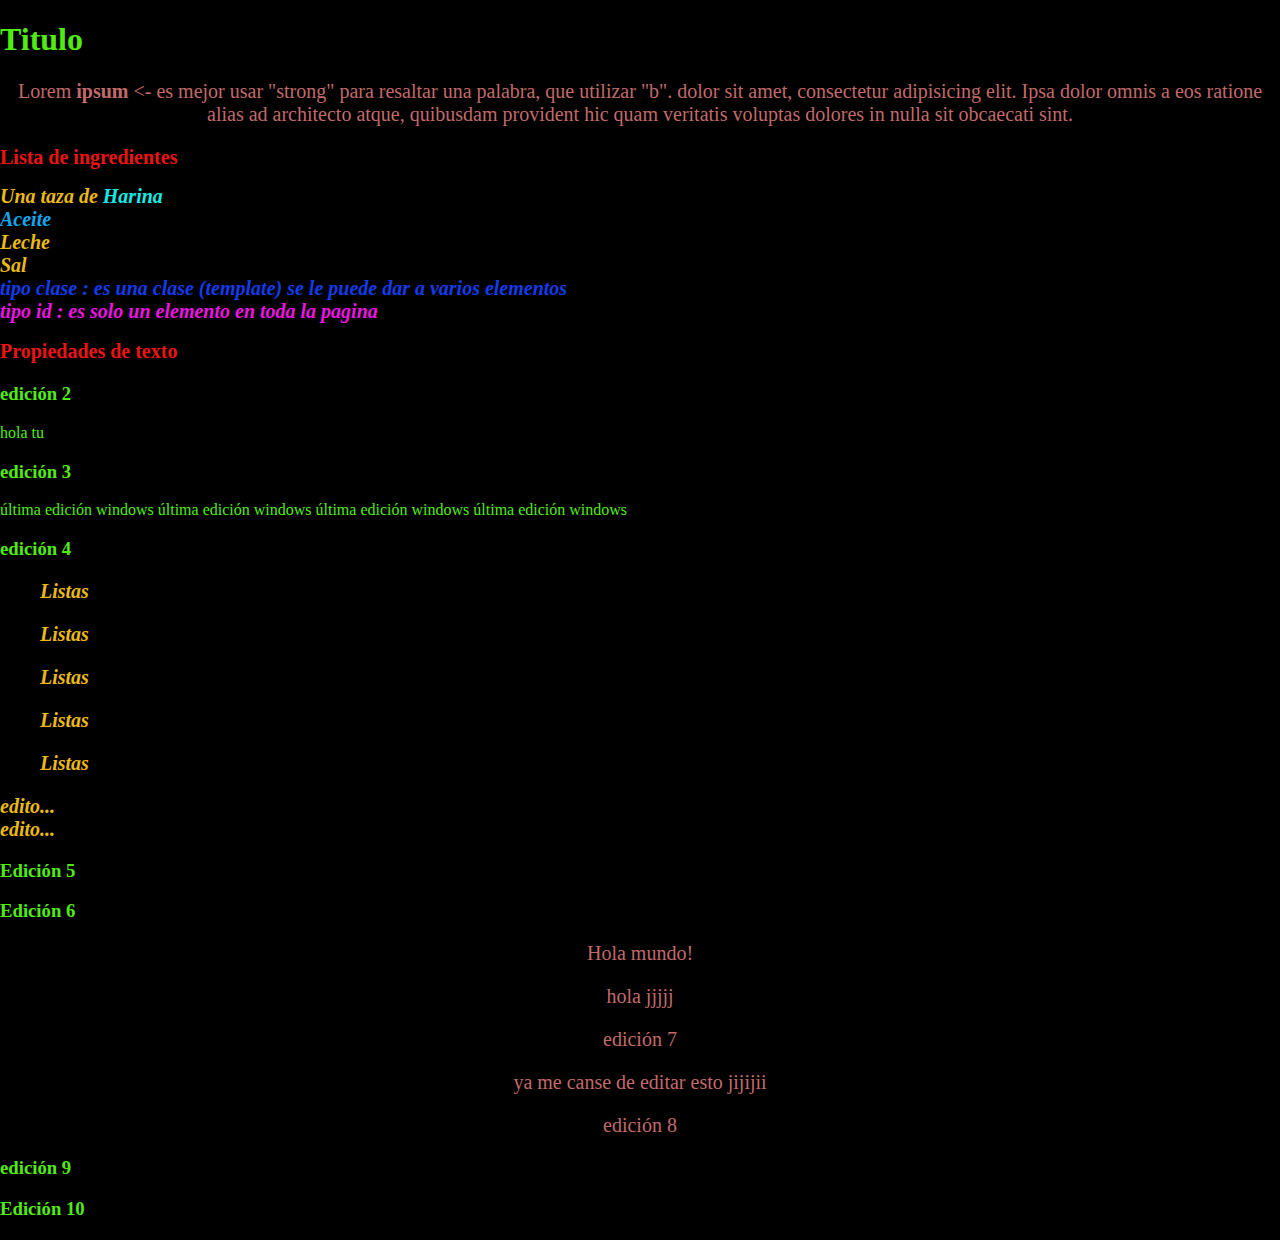
==== index.html @ d1fedbba "modified index" ====
<!DOCTYPE html>
<html lang="en">
<head>
    <meta charset="UTF-8">
    <meta name="viewport" content="width=device-width, initial-scale=1.0">
    <link rel="stylesheet" href="css/style.css">
    <title>CSS</title>
</head>
<body>
    <h1>Titulo</h1>
    <p>Lorem <strong>ipsum</strong> <- es mejor usar "strong" para resaltar una palabra, que utilizar "b". dolor sit amet, consectetur adipisicing elit. Ipsa dolor omnis a eos ratione alias ad architecto atque, quibusdam provident hic quam veritatis voluptas dolores in nulla sit obcaecati sint.</p>
    <h2>Lista de ingredientes</h2>
    <li>Una taza de <span>Harina</span></li>
    <li class="list-aceites">Aceite</li>
    <li>Leche</li>
    <li>Sal</li>

    <li class="locales"> tipo clase : es una clase (template) se le puede dar a varios elementos</li>
    <li id="locales">tipo id : es solo un elemento en toda la pagina</li>
    <h2>Propiedades de texto</h2>

    <p>
        <h3>edición 2</h3>
        <la>hola</la>
        <la>tu</la>
        <h3>edición 3</h3>
        <la>última edición windows</la>
        <la>última edición windows</la>
        <la>última edición windows</la>
        <la>última edición windows</la>
        <h3>edición 4</h3>
        <li>
            <ol>Listas</ol>
            <ol>Listas</ol>
            <ol>Listas</ol>
            <ol>Listas</ol>
            <ol>Listas</ol>
        </li>
        <li>edito...</li>
        <li>edito...</li>
        <h3>Edición 5</h3>
        <h3>Edición 6</h3>
        <p>Hola mundo!</p>
        <p>hola jjjjj</p>
        <p>edición 7</p>
        <p>ya me canse de editar esto jijijii</p>
        <p>edición 8</p>
        <h3>edición 9</h3>
        <h3>Edición 10</h3>
        <h3></h3>
        <h3></h3>
        <h3></h3>
        <h3></h3>
    </p>
</body>
</html>
---- css/style.css ----
body{
    background-color: black;
    color: rgb(81, 235, 20);
    font-family: cursive;
    margin: 0;
    padding: 0;
}
p{
    color: rgb(194, 106, 106);
    font-size: 20px;
    text-align: center;

}
h2{
    color: rgb(235, 20, 20);
    font-size: 20px;
    font-weight: bold;
}
li{
    color: rgb(235, 185, 20);
    font-size: 20px;
    font-style: italic;
    font-weight: bold;
}
span{
    color: rgb(20, 235, 229);
    font-size: 20px;
}
.list-aceites{
    color: rgb(20, 167, 235);
    font-size: 20px;
}
.locales{
    color: rgb(20, 59, 235);
    font-size: 20px;
}
#locales{
    color: rgb(235, 20, 224);
    font-size: 20px;
}
/**/
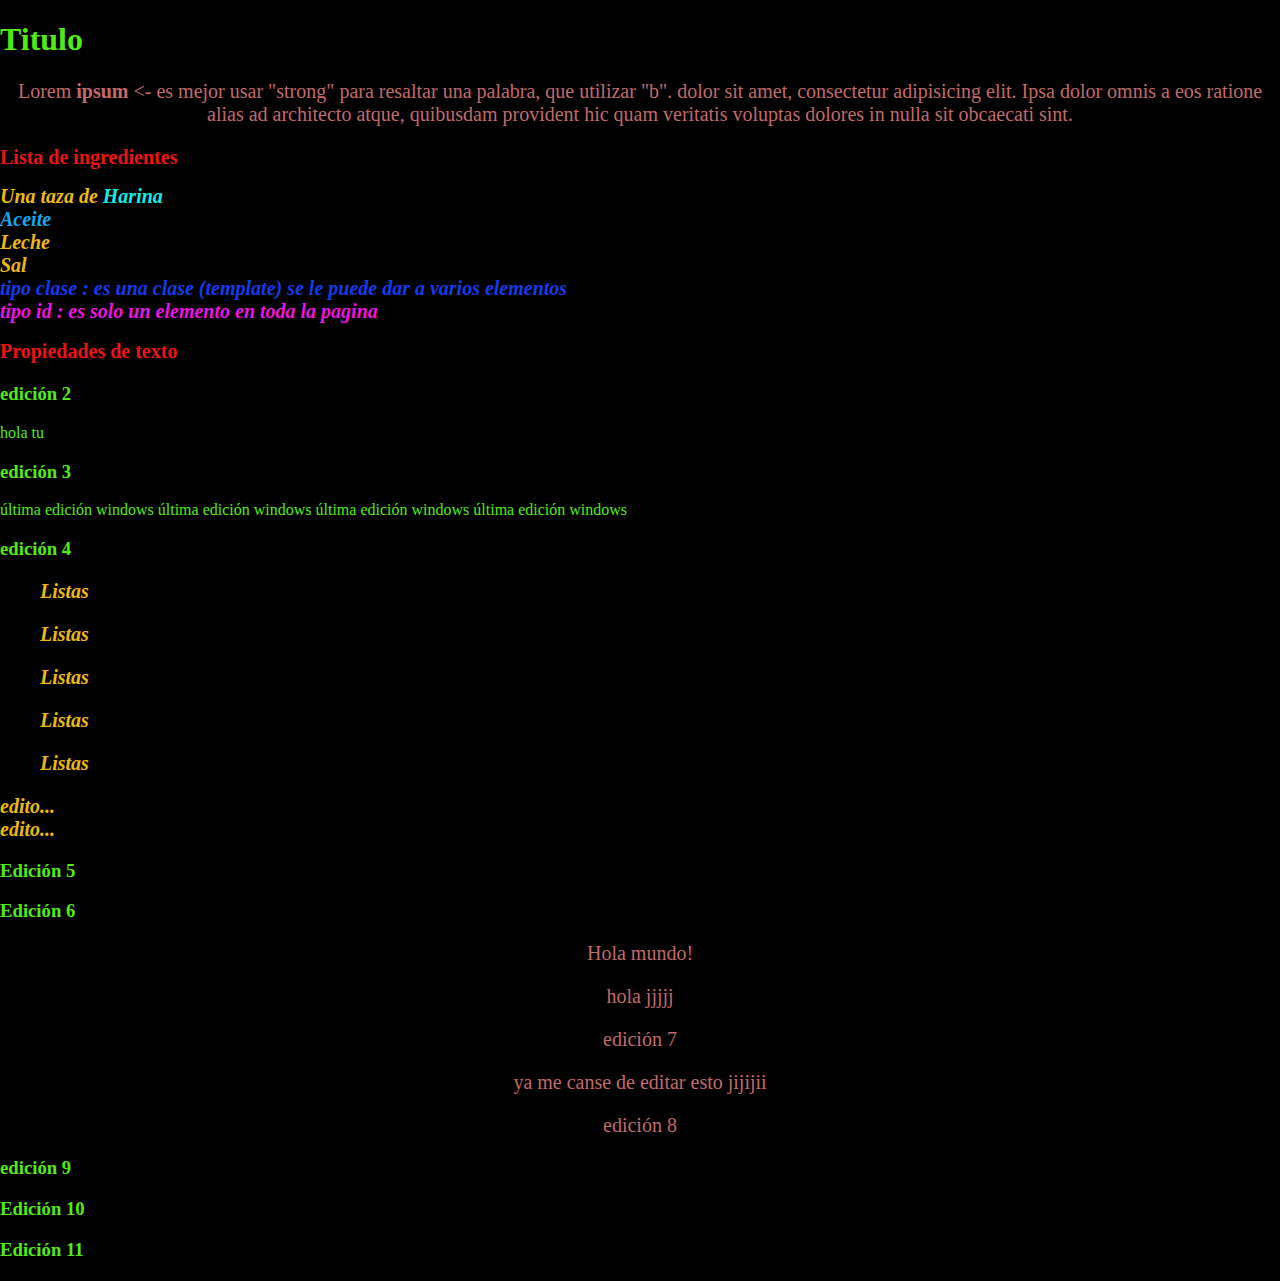
==== commit 08e3e05e: "update" ====
--- a/index.html
+++ b/index.html
@@ -47,7 +47,7 @@
         <p>edición 8</p>
         <h3>edición 9</h3>
         <h3>Edición 10</h3>
-        <h3></h3>
+        <h3>Edición 11</h3>
         <h3></h3>
         <h3></h3>
         <h3></h3>
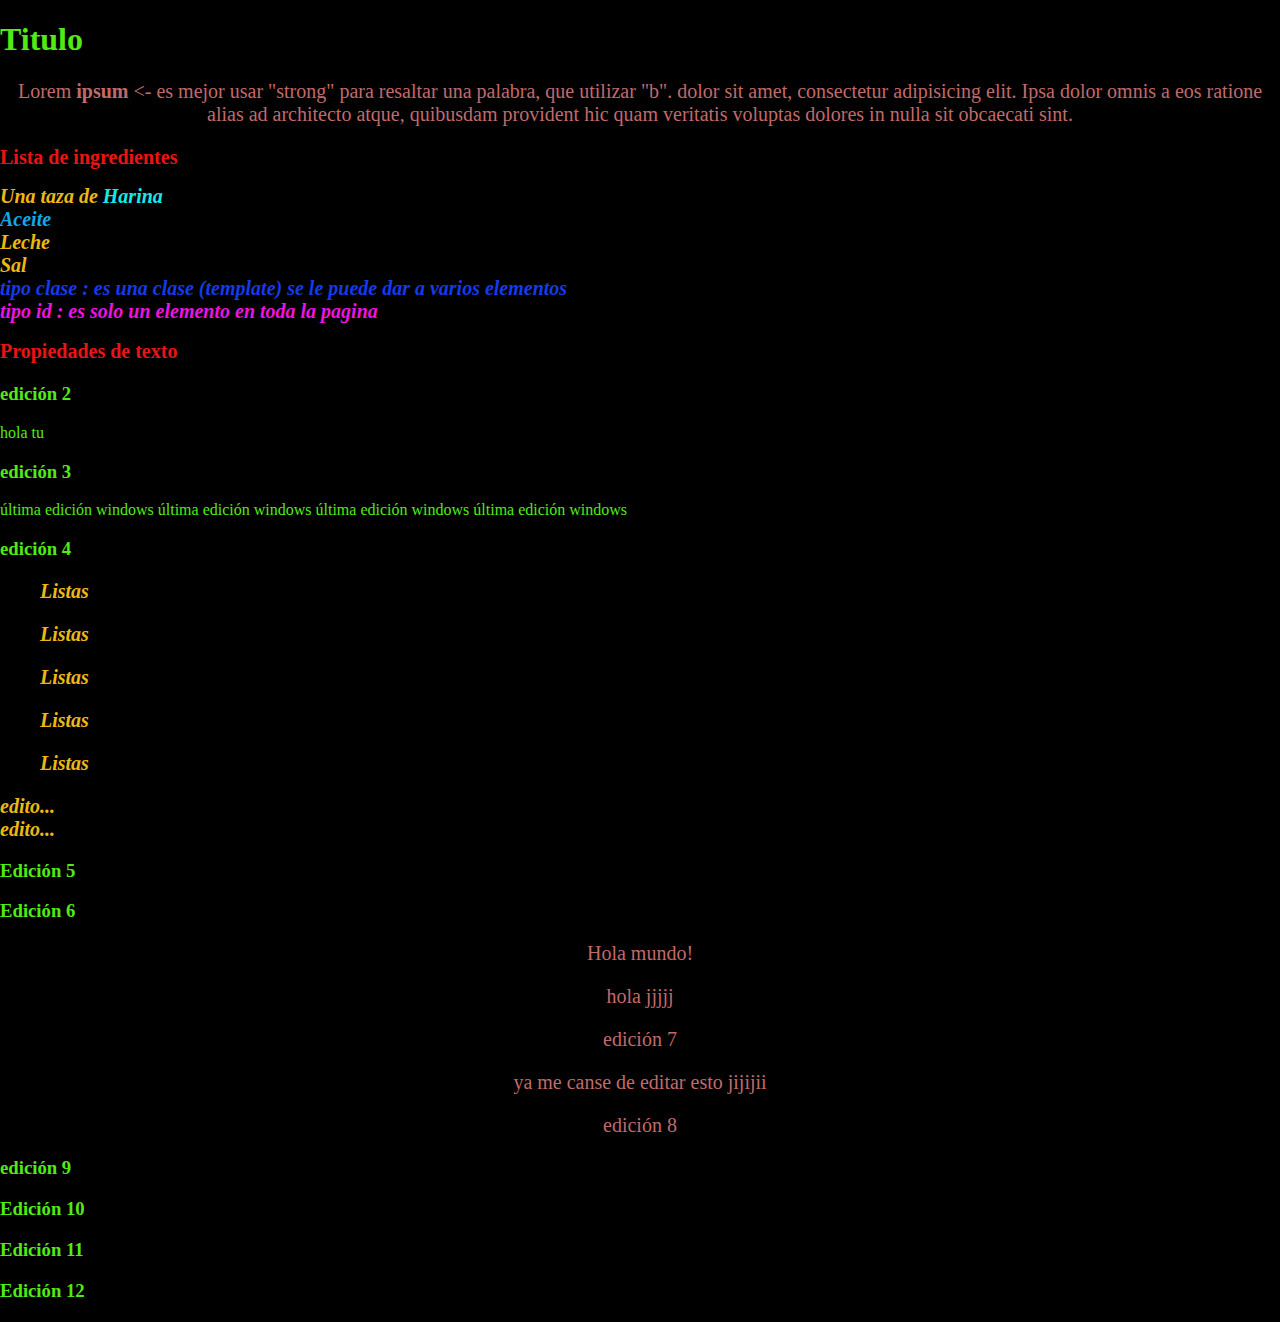
==== commit 49e305c7: "update" ====
--- a/index.html
+++ b/index.html
@@ -48,7 +48,7 @@
         <h3>edición 9</h3>
         <h3>Edición 10</h3>
         <h3>Edición 11</h3>
-        <h3></h3>
+        <h3>Edición 12</h3>
         <h3></h3>
         <h3></h3>
     </p>
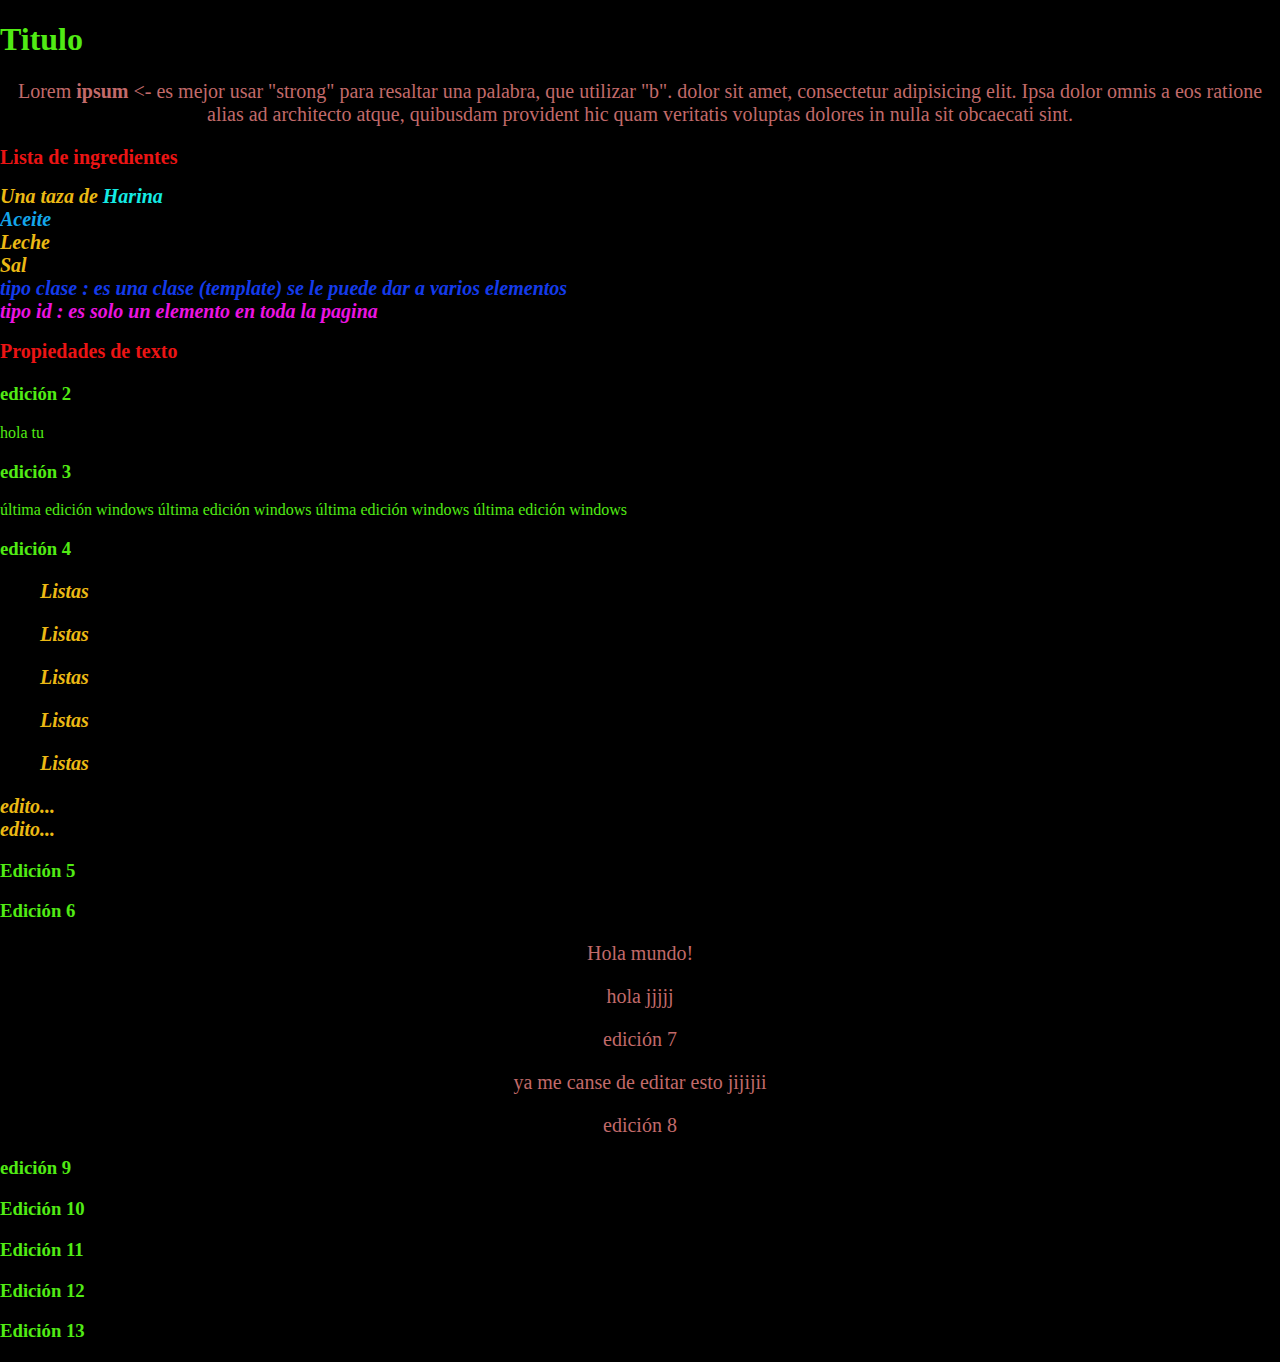
==== commit 95ab0fb3: "update" ====
--- a/index.html
+++ b/index.html
@@ -49,7 +49,7 @@
         <h3>Edición 10</h3>
         <h3>Edición 11</h3>
         <h3>Edición 12</h3>
-        <h3></h3>
+        <h3>Edición 13</h3>
         <h3></h3>
     </p>
 </body>
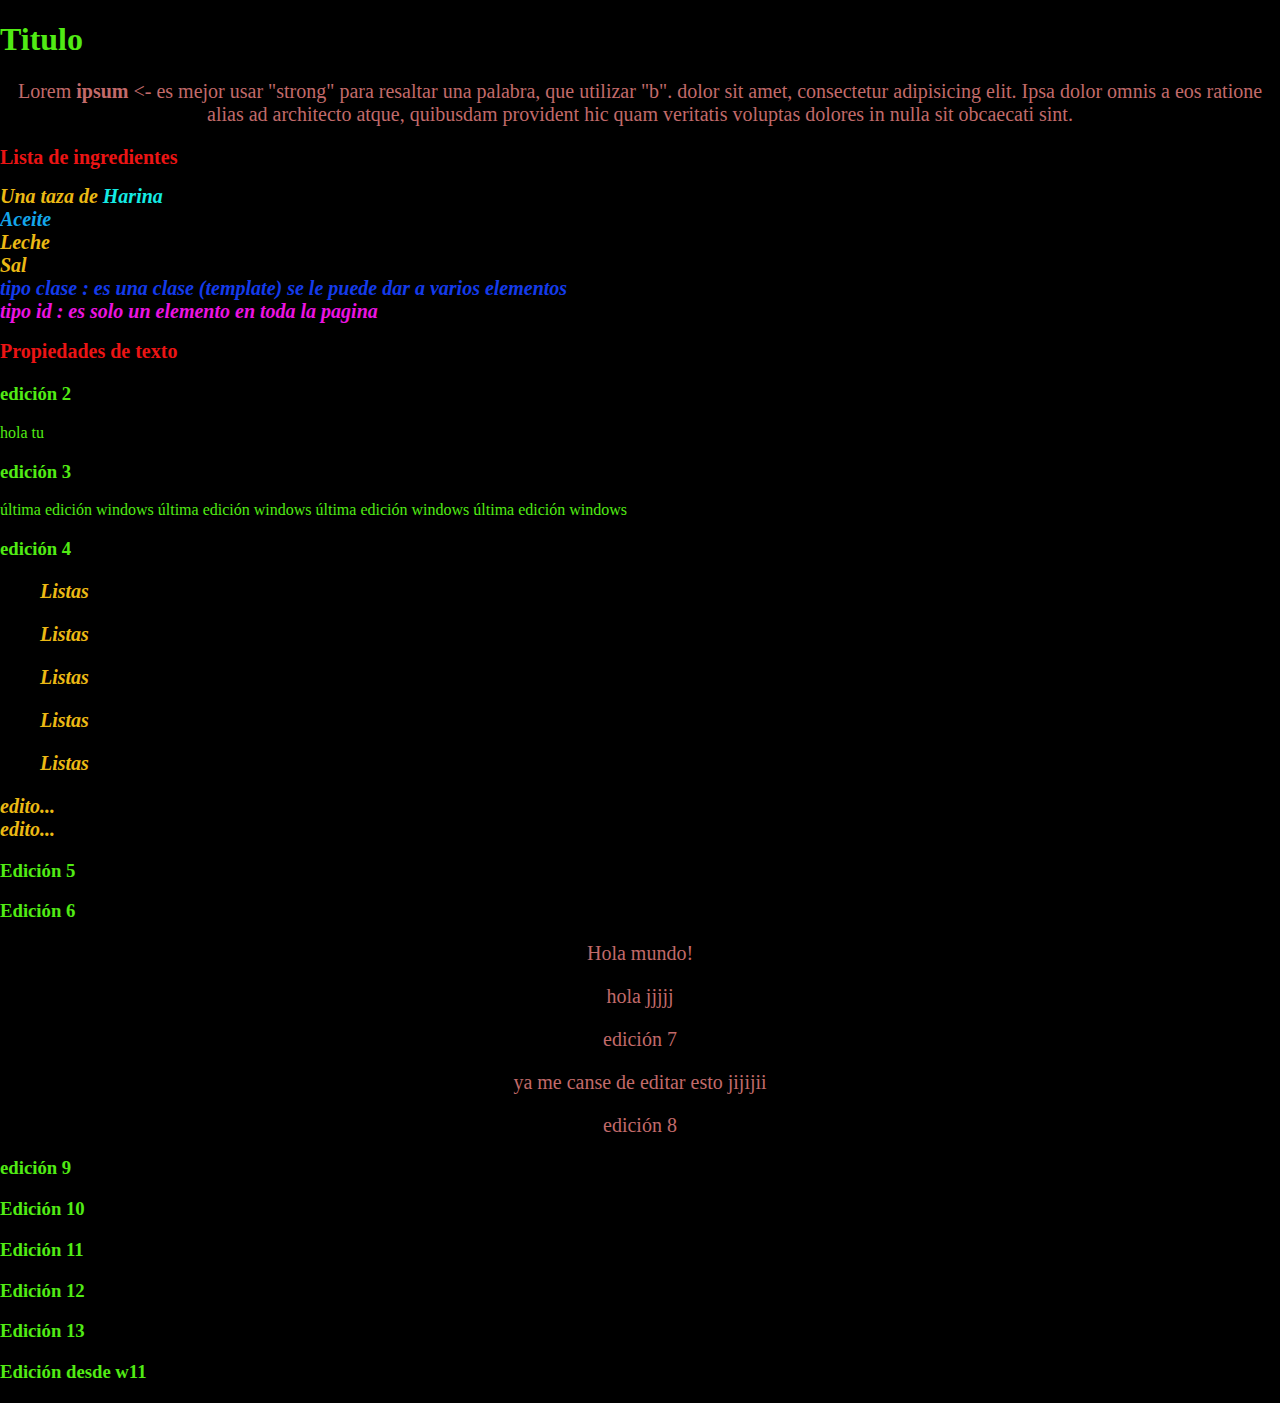
==== commit 3ea8e193: "update w11" ====
--- a/index.html
+++ b/index.html
@@ -50,7 +50,7 @@
         <h3>Edición 11</h3>
         <h3>Edición 12</h3>
         <h3>Edición 13</h3>
-        <h3></h3>
+        <h3>Edición desde w11</h3>
     </p>
 </body>
 </html>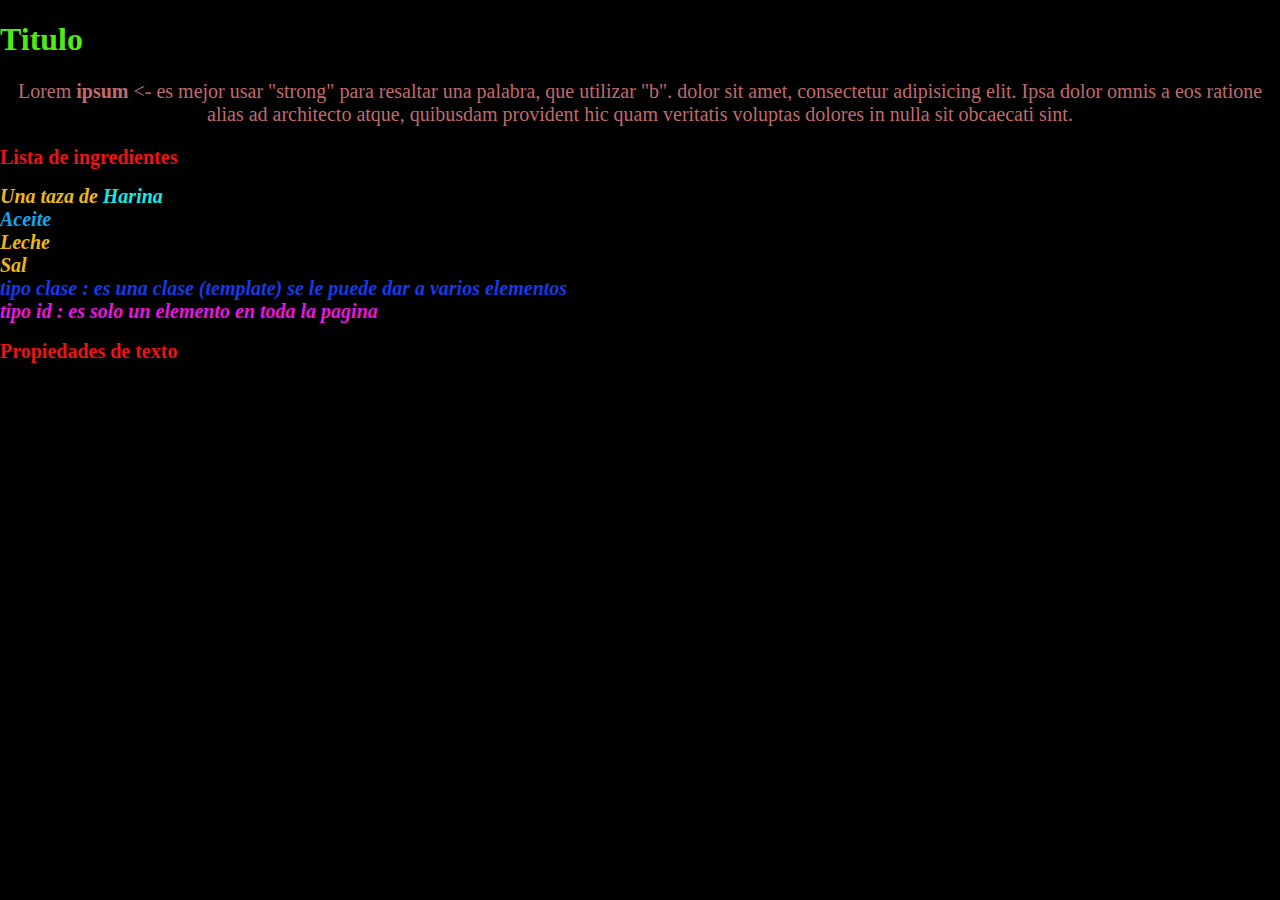
==== commit 4b135078: "update" ====
--- a/index.html
+++ b/index.html
@@ -18,39 +18,5 @@
     <li class="locales"> tipo clase : es una clase (template) se le puede dar a varios elementos</li>
     <li id="locales">tipo id : es solo un elemento en toda la pagina</li>
     <h2>Propiedades de texto</h2>
-
-    <p>
-        <h3>edición 2</h3>
-        <la>hola</la>
-        <la>tu</la>
-        <h3>edición 3</h3>
-        <la>última edición windows</la>
-        <la>última edición windows</la>
-        <la>última edición windows</la>
-        <la>última edición windows</la>
-        <h3>edición 4</h3>
-        <li>
-            <ol>Listas</ol>
-            <ol>Listas</ol>
-            <ol>Listas</ol>
-            <ol>Listas</ol>
-            <ol>Listas</ol>
-        </li>
-        <li>edito...</li>
-        <li>edito...</li>
-        <h3>Edición 5</h3>
-        <h3>Edición 6</h3>
-        <p>Hola mundo!</p>
-        <p>hola jjjjj</p>
-        <p>edición 7</p>
-        <p>ya me canse de editar esto jijijii</p>
-        <p>edición 8</p>
-        <h3>edición 9</h3>
-        <h3>Edición 10</h3>
-        <h3>Edición 11</h3>
-        <h3>Edición 12</h3>
-        <h3>Edición 13</h3>
-        <h3>Edición desde w11</h3>
-    </p>
 </body>
 </html>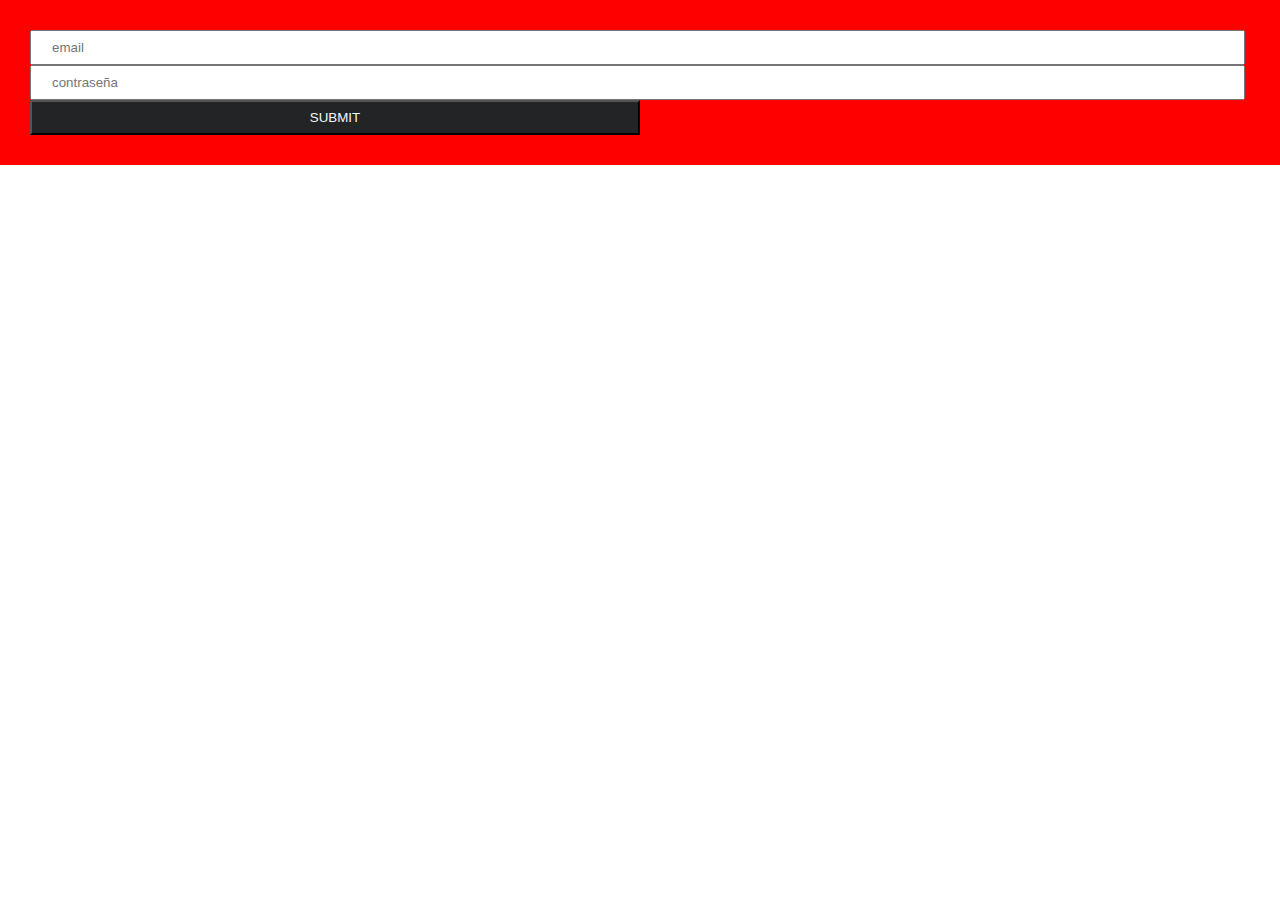
==== commit 376b6c6d: "update" ====
--- a/index.html
+++ b/index.html
@@ -1,22 +1,19 @@
 <!DOCTYPE html>
 <html lang="en">
+
 <head>
-    <meta charset="UTF-8">
-    <meta name="viewport" content="width=device-width, initial-scale=1.0">
-    <link rel="stylesheet" href="css/style.css">
-    <title>CSS</title>
+  <meta charset="UTF-8">
+  <meta name="viewport" content="width=device-width, initial-scale=1.0">
+  <link rel="stylesheet" href="css/style_example.css">
+  <title>Document</title>
 </head>
+
 <body>
-    <h1>Titulo</h1>
-    <p>Lorem <strong>ipsum</strong> <- es mejor usar "strong" para resaltar una palabra, que utilizar "b". dolor sit amet, consectetur adipisicing elit. Ipsa dolor omnis a eos ratione alias ad architecto atque, quibusdam provident hic quam veritatis voluptas dolores in nulla sit obcaecati sint.</p>
-    <h2>Lista de ingredientes</h2>
-    <li>Una taza de <span>Harina</span></li>
-    <li class="list-aceites">Aceite</li>
-    <li>Leche</li>
-    <li>Sal</li>
+  <form class="formulario">
+    <input class="formulario_input" type="email" name="" id="" placeholder="email">
+    <input class="formulario_input" type="password" name="" id="" placeholder="contraseña">
+    <input class="formulario_input frm_submit" type="submit">
+  </form>
+</body>
 
-    <li class="locales"> tipo clase : es una clase (template) se le puede dar a varios elementos</li>
-    <li id="locales">tipo id : es solo un elemento en toda la pagina</li>
-    <h2>Propiedades de texto</h2>
-</body>
 </html>--- a/css/style_example.css
+++ b/css/style_example.css
@@ -0,0 +1,21 @@
+*{
+  margin: 0;
+  padding: 0;
+}
+.formulario{
+  background: red;
+  padding: 30px;
+}
+.formulario_input{
+  padding: 8px 20px;
+  width: 96%;
+}
+.frm_submit{
+  text-transform: uppercase;
+  color: aliceblue;
+  background: rgb(35, 36, 37);
+  width: 50%;
+}
+.frm_submit:hover{
+  background: rgb(61, 61, 61);
+}